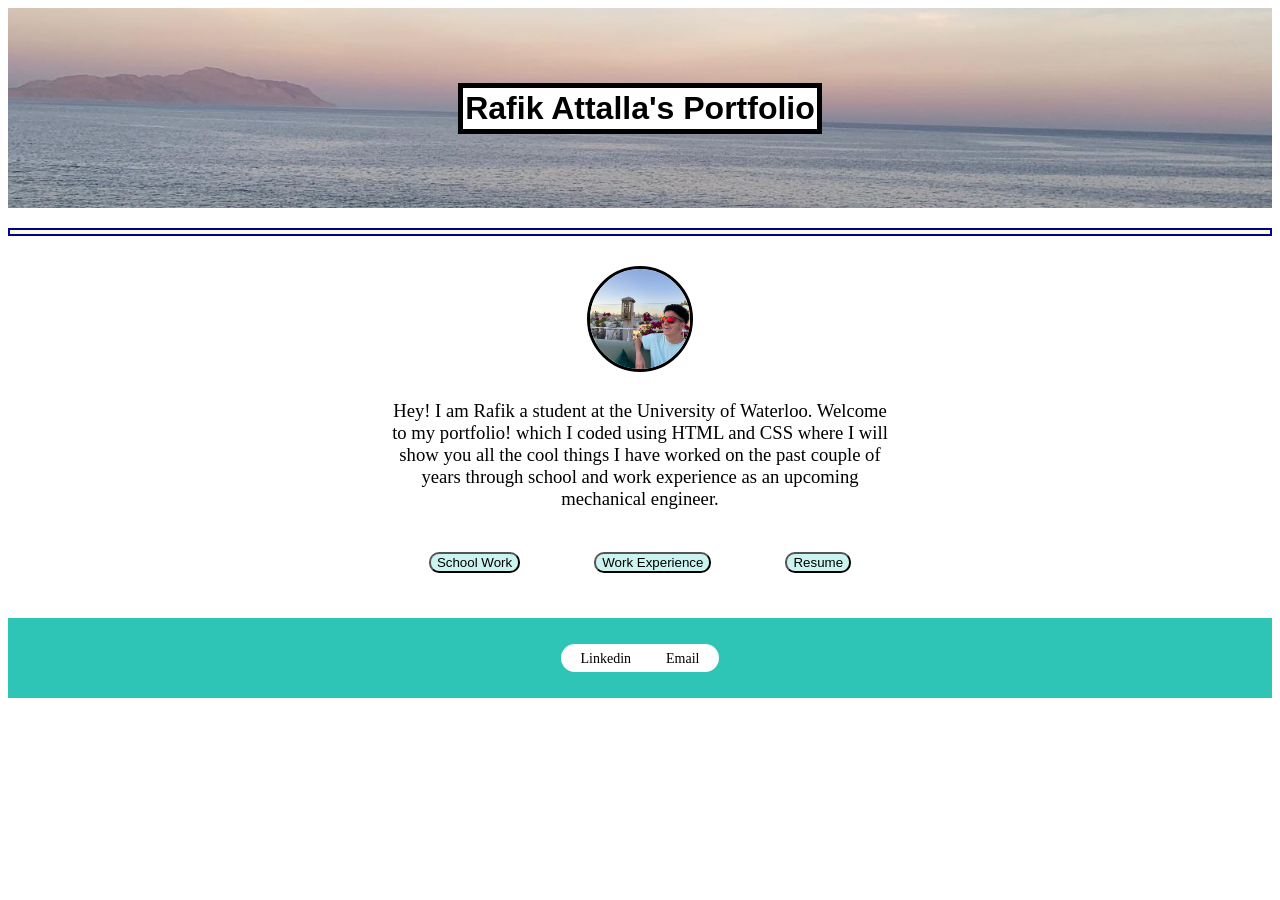
==== index.html @ dbf5b92c "Add files via upload" ====
<!DOCTYPE html>
<html lang = "en">

<head>
    <meta charset ="UTF-8"> 
    <title> Rafik Attalla's Portfolio</title>
    <link rel = "stylesheet" href = "./style.css">

</head>

<body>
<div class = "banner-container" style = "background-image: url('Images/BannerbackgroundPortfolio.jpg')">
<h1 style="background-color:#FFFFFF;
">Rafik Attalla's Portfolio </h1>

</div>



<h2 class = mainpageh2></h2>
<br>
<div class = "image">
    <img src = "Images/Profile picture.jpg"> 
</div>
<br>
<p style="text-align: center;" class = "centerp">
    Hey! I am Rafik a student at the University of Waterloo.
   Welcome to my portfolio! which I coded using HTML and CSS where I will show you all the cool
   things I have worked on the past couple of years through school
   and work experience as an upcoming mechanical engineer.
</p>
<br>
<div class = "parent-container">
<a href = "Schoolwork.html"><button class = "buttonhome">School Work</button></a>
<a href = "Workpage.html"><button class = "buttonhome">Work Experience</button></a>
<a href = "Resume.html"><button class = "buttonhome" >Resume</button></a>
</div>





<footer>
<div class = "banner-contact" >
        <div class="parent-containercontact"style="background-color:#FFFFFF;
">
        <div><a href="https://www.linkedin.com/in/rafikattalla/" class = "btn">Linkedin</a></div>
        <div><a href = "mailto:rattalla@uwaterloo.ca" class = "btn btn--contact">Email</a></div>

    </div>
</div> 
</footer>














</body>

</html>
---- style.css ----
h1
{    
    font-family: 'Lucida Sans', 'Lucida Sans Regular', 'Lucida Grande', 'Lucida Sans Unicode', Geneva, Verdana, sans-serif;
    text-align: left;  
    border: 5px solid black;
    padding: 2px;
    color: black;
}

.mainpageh2
{
text-align: center;
border: 2px solid darkblue;
background-color: #fefbd8;
padding: 2px;
font-family:'Lucida Sans', 'Lucida Sans Regular', 'Lucida Grande', 'Lucida Sans Unicode', Geneva, Verdana, sans-serif
}
.left
{
    text-align: left;
}
.right
{
    text-align: right;
}
.center
{
    text-align: center;
}
.pagesh2
{
    text-align: center;
    background-color: beige;
}
h4{
    text-align: center;
    font-weight: bold;
    background-color: rgb (255, 255, 255)
}
h5 {
    background-color: #FFFFFF;
    text-align: center;
    font-weight: bold;
}
p{
    font-family: Cambria, Cochin, Georgia, Times, 'Times New Roman', serif;
    font-size: 14pt;
}
h3 {
    text-align: center;
}

.homebutton
{
    background-color : #CBF3F0;
    color: black;
    text-decoration: none;
}

.banner-container {
   /* Replace with your image path */
  background-size: cover; /* Scales the image to cover the entire container */
  background-position: center; /* Centers the image within the container */
  background-repeat: no-repeat; /* Prevents the image from repeating */
  height: 200px; /* Set a height for your banner */
  /* Add other styling for content positioning, padding, etc. */
  display: flex; /* Example for centering content */
  justify-content: center;
  align-items: center;
  color: white;
}

.banner-contact {
  background-color: #2EC4B6; /* Replace with your image path */
  background-size: cover; /* Scales the image to cover the entire container */
  background-position: center; /* Centers the image within the container */
  background-repeat: no-repeat; /* Prevents the image from repeating */
  height: 80px; /* Set a height for your banner */
  /* Add other styling for content positioning, padding, etc. */
  display: flex; /* Example for centering content */
  justify-content: center;
  align-items: center;
  color: white;
  position: relative;
  bottom: 0;
  left: 0;
  right: 0;
  top : 40px;
  margin: auto;
}
.parent-containercontact {
        display: flex;
        color: black;
        border-radius: 15px;
        box-decoration-break: clone; 
        padding: 5px 10px;
        column-gap: 35px;
        justify-content: center;
        padding-left: 20px;
        padding-right: 20px;
        
    }
.parent-container{
        display: flex;
        color: black;
        border-radius: 15px;
        box-decoration-break: clone;
        padding: 5px 10px;
        column-gap: 74px;
        justify-content: center;

        

       
    }
.image {
    width:100%;
    height: 10vh;
    display: flex;
    justify-content: center;
    align-items: center;
    
}
.image img{

    height: 100px;
    width: 100px;
    border: solid black;
    border-radius: 50%;
}
.centerp{
    margin-left: 30%;
    margin-right: 30%;
}
.buttonhome{
    background-color: #CBF3F0;;
    border-radius: 10px;
    color: black;
    transition: all 0.3s;
    justify-content: center;
    display: flex;
    


}
.buttonhome:hover{
    background-color: #91f1ea;
    transform: scale(1.15);
}
.btn {
    background-color: #FFFFFF;
    font-size: 14px;
    font-weight: 500;
    color: black;
    border-radius: 15px;
    transition: all 0.3s;
}

.btn:hover{
    font-size: 16px;
    font-weight: bolder;

}
a{
    text-decoration: none;
    color: black;
}

.projectback {
background-repeat: no-repeat; /* Prevents the image from repeating */
  height: 200px; /* Set a height for your banner */
  /* Add other styling for content positioning, padding, etc. */
  display: flex; /* Example for centering content */
  justify-content: center;
  align-items: center;
  color: white;
  

}

.imgmain {
    height: 240px;
    width : 330px;
    opacity: 0.5;
    border-radius: 10px;
    transition: all 0.3s;
    object-fit: cover;
    border : solid black;


}

.imgmain:hover {
    opacity : 1.0;
    transform: scale (1.5);
}
.imgmain2 {
    height: 280px;
    width : 220px;
    opacity: 0.7;
    border-radius: 10px;
    border : solid black;
    transition: all 0.3s;
    object-fit: cover;

}

.imgmain2:hover {
    opacity : 1.0;
    transform: scale (1.5);
}

.resume {
    height : 1177px;
    width : 900px;
}

.paraimg {
    color: black;
    text-align: center;
    font-weight: bold;
    background-color: rgb(255, 191, 105,0.8) ;
    font-size : 12pt 
}

h5 {
    background-color: #FFFFFF;
    text-align: center;
    color : black;
    font-weight: bold;
}

.paraimg2 {
    background-color: rgb(255, 191, 105,0.8);    
    margin-left: 200px;
    padding : 20px;
}

.paraimg3 {
    background-color: rgb(255, 191, 105,0.8);    
    padding : 20px;
}

.banner-contact2 {
  background-color: #CBF3F0; /* Replace with your image path */
  background-size: cover; /* Scales the image to cover the entire container */
  background-position: center; /* Centers the image within the container */
  background-repeat: no-repeat; /* Prevents the image from repeating */
  height: 30px; /* Set a height for your banner */
  /* Add other styling for content positioning, padding, etc. */
  display: flex; /* Example for centering content */
  justify-content: center;
  align-items: center;
  color: white;
  position: relative;
  bottom: 0;
  left: 0;
  right: 0;
    margin: auto;
}

.parent-containercontact2 {
        display: flex;
        color: black;
        border-radius: 15px;
        box-decoration-break: clone; 
        padding: 1px 5px;
        column-gap: 35px;
        justify-content: center;
        padding: 2px;
        font-size: 10pt;
        font-style: italic ;
}
.woah3 {
    background-color: #FF9F1C;
    justify-content: center;  
    margin-right: 400px;
    margin-left: 400px;
    border-radius : 15px;
}

.imgmain3 {
    height: 240px;
    width : 290px;
    border-radius: 10px;
    transition: all 0.3s;
    object-fit: cover;
    border : solid black;


}
.center {
  display: block;
  margin-left: auto;
  margin-right: auto;
  width: 50%;
}
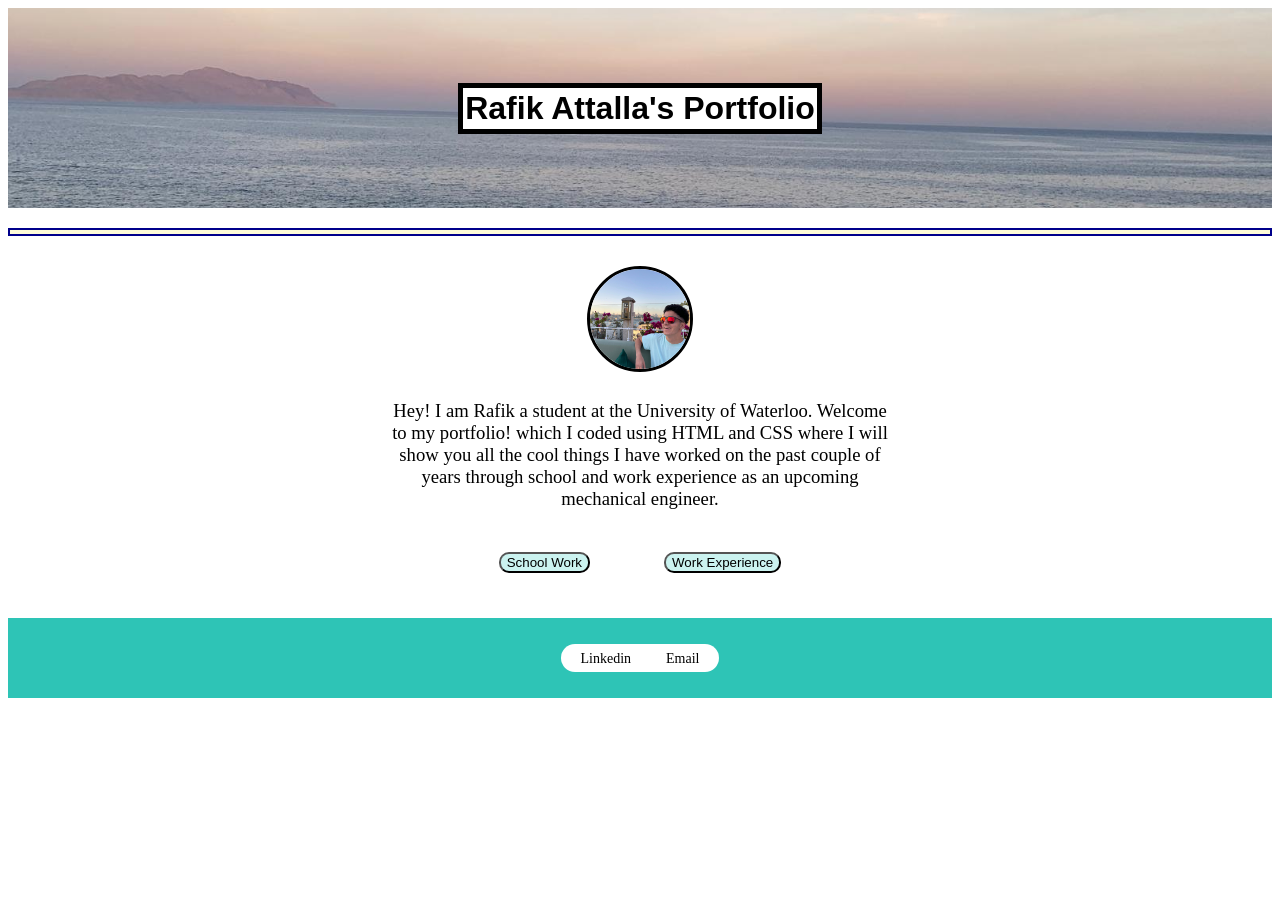
==== commit faf43c07: "Add files via upload" ====
--- a/index.html
+++ b/index.html
@@ -33,7 +33,6 @@
 <div class = "parent-container">
 <a href = "Schoolwork.html"><button class = "buttonhome">School Work</button></a>
 <a href = "Workpage.html"><button class = "buttonhome">Work Experience</button></a>
-<a href = "Resume.html"><button class = "buttonhome" >Resume</button></a>
 </div>
 
 
